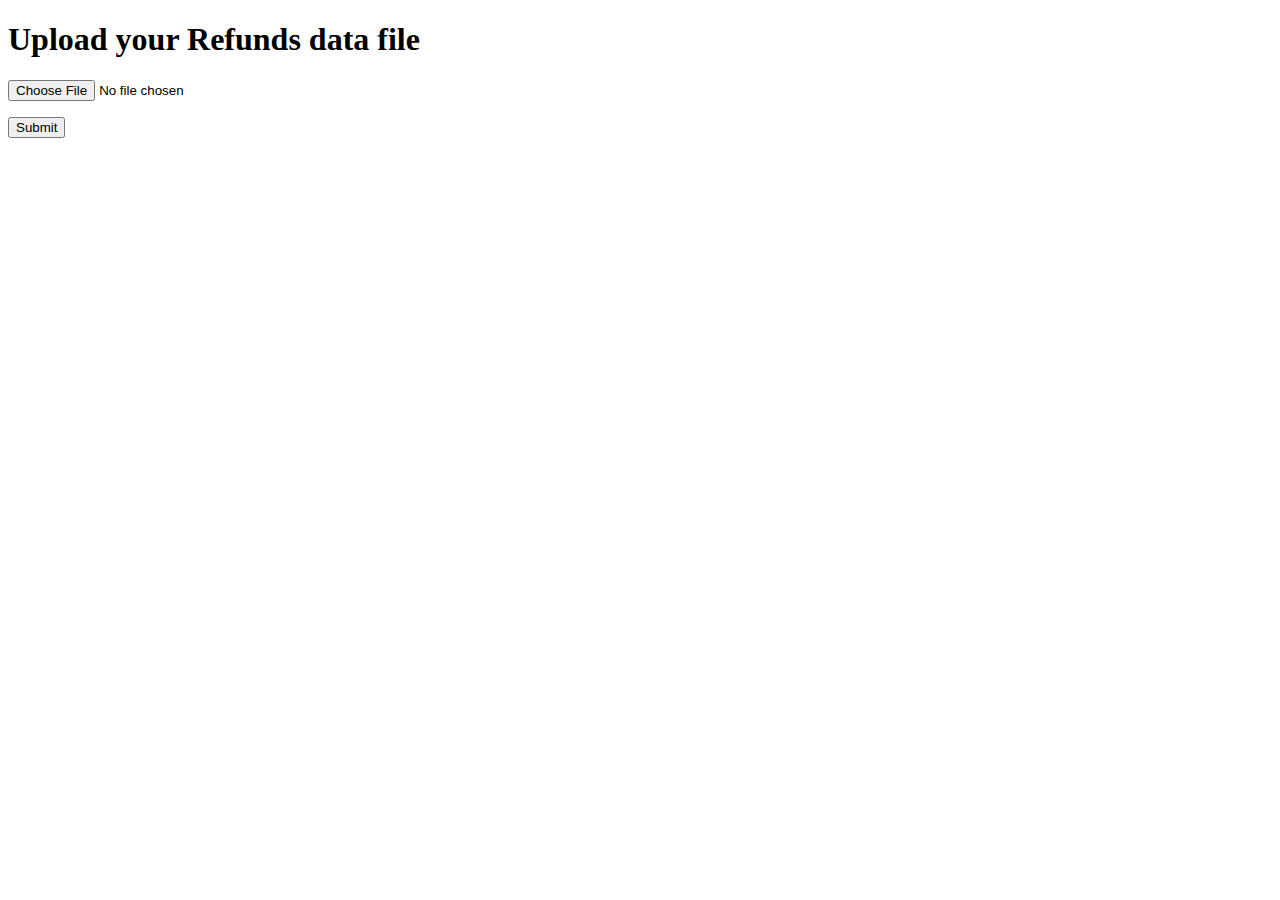
==== apps/refunds_data_flask/templates/index.html @ 70d601ca "flask refunds app" ====
<!doctype html>
<html>
  <head>
    <title>Refunds Data Upload</title>
  </head>
  <body>

      <h1>Upload your Refunds data file</h1>
      <form method="POST" action="preview" enctype="multipart/form-data">
        <p><input type="file" name="file"></p>
        <p><input type="submit" value="Submit"></p>
      </form>

  </body>
</html>
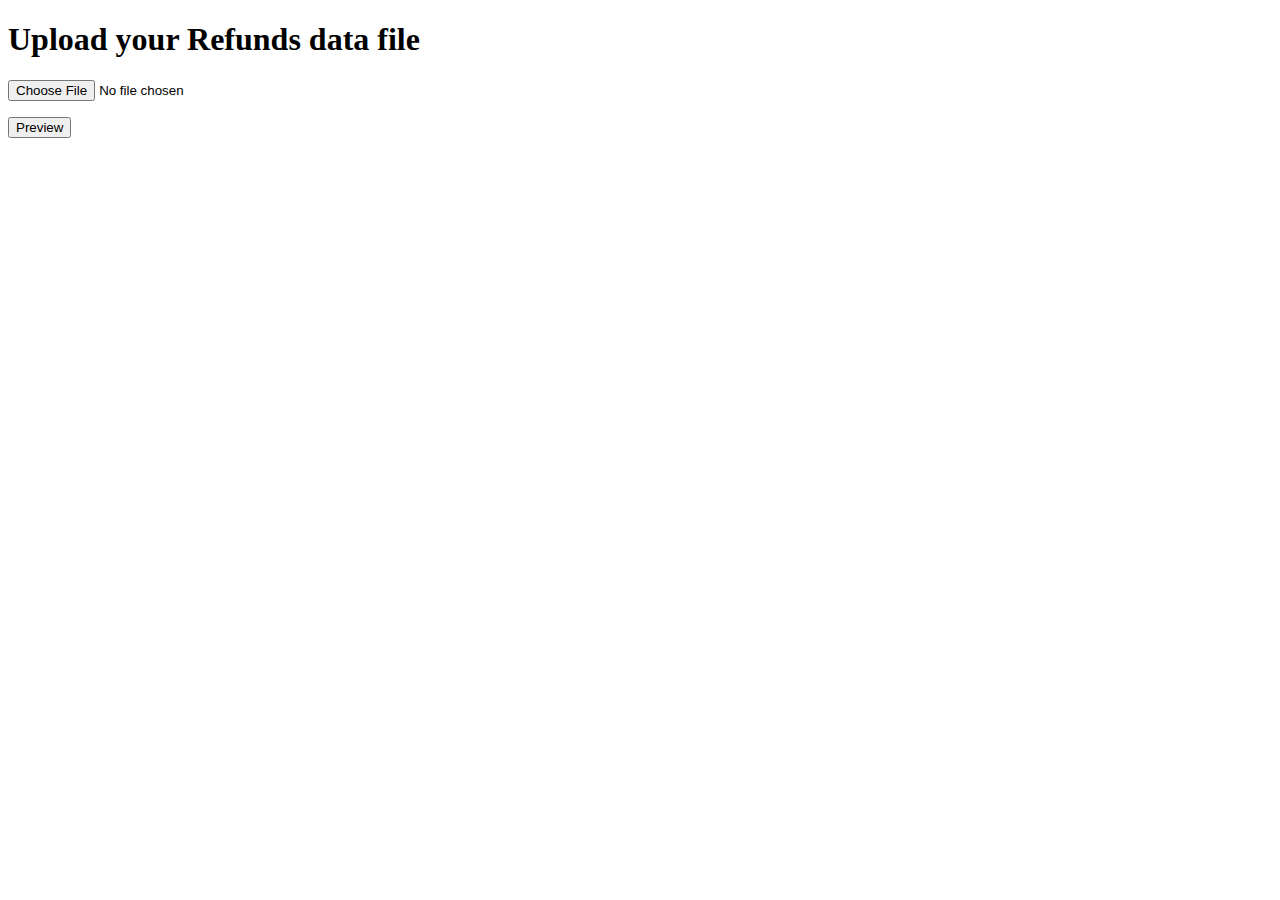
==== commit 9c731cd9: "fix" ====
--- a/apps/refunds_data_flask/templates/index.html
+++ b/apps/refunds_data_flask/templates/index.html
@@ -2,14 +2,21 @@
 <html>
   <head>
     <title>Refunds Data Upload</title>
+    <link rel="stylesheet" href="{{ url_for('static', filename='css/main.css') }}">
+    <link rel="preconnect" href="https://fonts.gstatic.com">
+    <link href="https://fonts.googleapis.com/css2?family=Roboto:wght@100&display=swap" rel="stylesheet">
   </head>
   <body>
-
-      <h1>Upload your Refunds data file</h1>
-      <form method="POST" action="preview" enctype="multipart/form-data">
-        <p><input type="file" name="file"></p>
-        <p><input type="submit" value="Submit"></p>
-      </form>
-
+    <div class="container-outer">
+      <div class="container-inner">
+        <div class="upload-form">
+          <h1>Upload your Refunds data file</h1>
+          <form method="POST" action="preview" enctype="multipart/form-data">
+            <p><input type="file" name="file"></p>
+            <p class="form-input"><input type="submit" value="Preview" class="button button-submit"></p>
+          </form>
+      </div>
+      </div>
+    </div>
   </body>
 </html>
